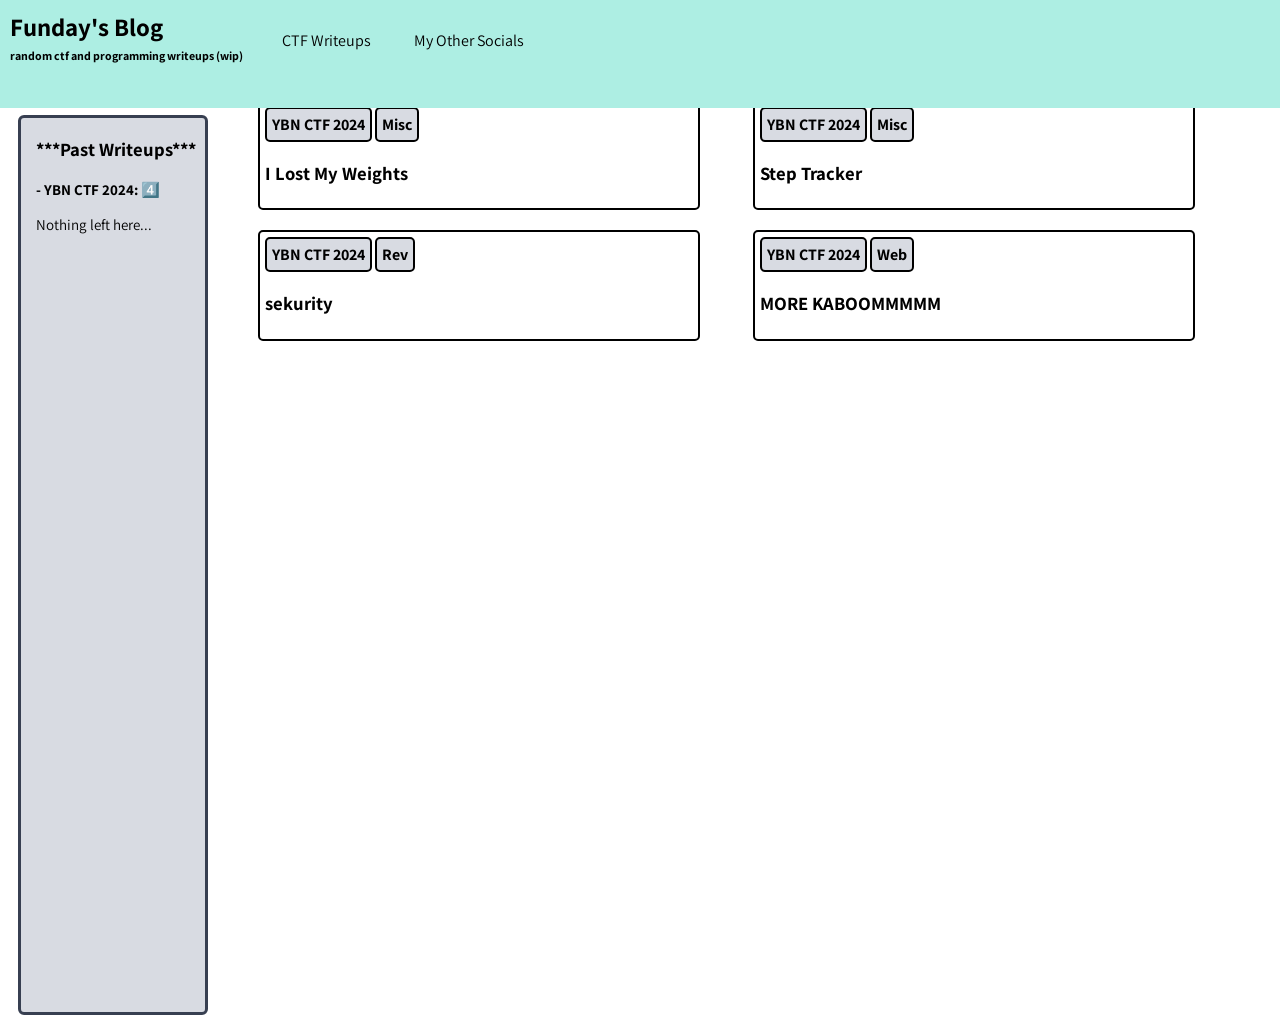
==== ctfwriteups.html @ bac37d36 "Add files via upload" ====
<!DOCTYPE html>
<html>
    <head>
        <title>Funday's Blog</title>
        <meta charset="utf-8"/>
        <meta name="viewport" content="width=device-width, initial-scale=1"/>
        <link rel="stylesheet" href="styles.css"/>
        <link rel="preconnect" href="https://fonts.googleapis.com">
        <link rel="preconnect" href="https://fonts.gstatic.com" crossorigin>
        <link href="https://fonts.googleapis.com/css2?family=Assistant:wght@200..800&display=swap" rel="stylesheet">
    </head>
    <body>
        <div class="header">
            <div class="blog-title">
                <h1>Funday's Blog</h1>
                <h4>random ctf and programming writeups (wip)</h4>
            </div>
            <div class="links">
                <a class="header-link" href="ctfwriteups.html">CTF Writeups</a>
                <a class="header-link">My Other Socials</a>
            </div>
        </div>
        <div class="ctf-navbar">
            <h3>***Past Writeups***</h3>
            <a class="ctf-link" href="#ybnctf2024_1">- YBN CTF 2024: 4️⃣</a>
            <p style="font-size: 15px;">Nothing left here...</p>
        </div>
        <div class="writeup-links">
            <div class="writeup-link" id="ybnctf2024_1" onclick="window.location.href = 'writeups/YBN 2024 CTF/ybnctf2024_1.html';">
                <div class="ctf-tag">YBN CTF 2024</div>
                <div class="ctf-tag">Misc</div>
                <h3>I Lost My Weights</h3>
            </div>
            <div class="writeup-link" id="ybnctf2024_2" onclick="window.location.href = 'writeups/YBN 2024 CTF/ybnctf2024_2.html';">
                <div class="ctf-tag">YBN CTF 2024</div>
                <div class="ctf-tag">Misc</div>
                <h3>Step Tracker</h3>
            </div>
            <div class="writeup-link" id="ybnctf2024_3" onclick="window.location.href = 'writeups/YBN 2024 CTF/ybnctf2024_3.html';">
                <div class="ctf-tag">YBN CTF 2024</div>
                <div class="ctf-tag">Rev</div>
                <h3>sekurity</h3>
            </div>
            <div class="writeup-link" id="ybnctf2024_6" onclick="window.location.href = 'writeups/YBN 2024 CTF/ybnctf2024_6.html';">
                <div class="ctf-tag">YBN CTF 2024</div>
                <div class="ctf-tag">Web</div>
                <h3>MORE KABOOMMMMM</h3>
            </div>
        </div>
    </body>
</html>
---- styles.css ----
*{
    box-sizing: border-box;
    font-family: 'Assistant', system-ui;
}

body{
    margin-top: 100px;  
}

h1{
    font-size: 25px;
    margin: 0;
}

h4{
    font-size: 12px;
    margin-top: 5px;
}

.header{
    padding: 10px 10px 10px 10px;
    background-color: #ADEEE3;
    overflow: hidden;
    position: fixed;
    z-index: 1000;
    top: 0;
    left: 0;
    width: 100%;
    height: 12%;
}

.blog-title{
    width: 20%;
    float: left;
}

.links{
    margin-top: 20px;
    width: 80%;
    float: left;
}

.header-link{
    text-decoration: none;
    margin: 5px 20px 5px 20px;
    color: black;
}

.header-link:hover{
    color: #ffffff;
}

.ctf-navbar{
    float: left;
    margin-left: 10px;
    margin-top: 15px;
    width: 15%;
    height: 100vh;
    border: 3.5px solid #373F51;
    padding-left: 15px;
    border-radius: 6px;
    background-color: #D8DBE2;
}

.ctf-link{
    text-decoration: none;
    font-weight: bold;
    font-size: 15px;
    color: black;
}

.writeup-links{
    margin-top: 20px;
}

.writeup-link{
    border: 2px solid black;
    border-radius: 5px;
    padding: 5px 5px 5px 5px;
    display: inline-block;
    margin-left: 50px;
    margin-bottom: 20px;
    width: 35%;
}

#ybnctf2024_1{
    scroll-margin-top: 100px;
}

@keyframes ctf-box-shadow{
    from {box-shadow: 0px 0px;}
    to {box-shadow: 4px 4px;}
}

.writeup-link:hover{
    animation-name: ctf-box-shadow;
    animation-duration: 0.5s;
    box-shadow: 4px 4px;
}

.ctf-tag{
    border: 2px solid black;
    font-weight: bold;
    display: inline-block;
    border-radius: 5px;
    padding: 5px 5px 5px 5px;
    background-color: #D8DBE2;
}

.writeup-content{
    border: 2px solid black;
    border-radius: 5px;     
    padding: 15px 15px 15px 15px;
    display: inline-block;
    margin-top: 20px;
    margin-left: 145px;
    margin-bottom: 20px;
    width: 80%;
}

.chall-img{
    display: inline-block;
    height: auto;
    width: 350px;
    margin-left: 420px;
    max-width: 100%;
}

pre{
    background-color: #2E3B4E;
    color: #FFFFFF;
    border-left: 6px solid #ADEEE3;
    border-radius: 6px 6px 6px 6px;
    line-height: 24px;
    font-family: "Consolas", "Menlo", "Courier New", monospace;
    overflow-x: auto;
    margin: 0;
}

.writeup-text{
    margin: 0;
}

.approach-header{
    font-size: 20px;
}

@media only screen and (max-width: 600px) {
    body{
        margin-top: 80px;
    }
    h1{
        font-size: 20px;
    }

    h3{
        font-size: 14px;
    }

    h4{
        font-size: 8px;
    }

    .header{
        height: 10%;
    }

    .blog-title{
        width: 40%;
    }

    .links  {
        margin-top: 15px;
        width: 60%;
    }

    .header-link{
        margin: 5px 8px 5px 8px;
        font-size: 12px;
    }

    .ctf-navbar{
        display: none;
    }

    .ctf-tag{
        font-size: 12px;
    }

    .writeup-link{
        margin-left: 20px;
        margin-bottom: 10px;
        width: 88%;
    }

    .writeup-content{
        width: 90%;
        margin-left: 20px;
    }

    .chall-img{
        margin-left: 65px;
        width: 180px;
    }

    .writeup-text{
        font-size: 12px;
    }

    .approach-header{
        font-size: 14px;
        margin-bottom: 10px;
    }

    pre{
        line-height: 15px;
    }

    code{
        font-size: 10px;
    }
}
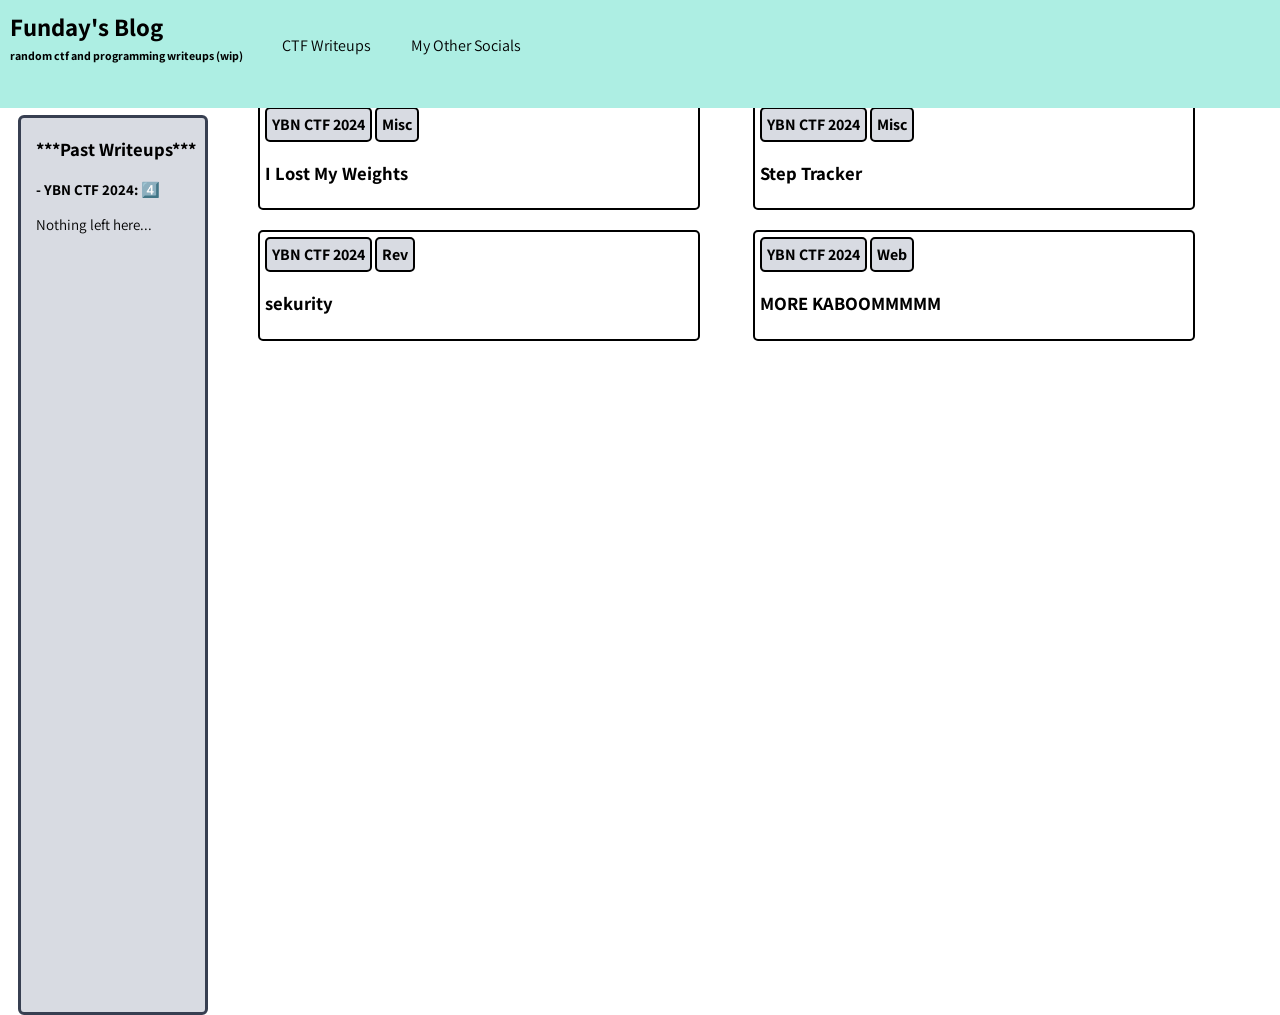
==== commit 4ff73ab9: "Add files via upload" ====
--- a/ctfwriteups.html
+++ b/ctfwriteups.html
@@ -17,7 +17,13 @@
             </div>
             <div class="links">
                 <a class="header-link" href="ctfwriteups.html">CTF Writeups</a>
-                <a class="header-link">My Other Socials</a>
+                <div class="dropdown">
+                        <a class="header-link">My Other Socials</a>
+                        <div class="dropdown-content">
+                            <a href="https://github.com/FundayStrike">GitHub</a>
+                            <a href="https://www.linkedin.com/in/bryan-tan-boon-jun/">Linkedln</a>
+                        </div>
+                </div>
             </div>
         </div>
         <div class="ctf-navbar">
--- a/styles.css
+++ b/styles.css
@@ -20,9 +20,8 @@
 .header{
     padding: 10px 10px 10px 10px;
     background-color: #ADEEE3;
-    overflow: hidden;
     position: fixed;
-    z-index: 1000;
+    z-index: 1;
     top: 0;
     left: 0;
     width: 100%;
@@ -35,12 +34,14 @@
 }
 
 .links{
+    display: flex;
     margin-top: 20px;
     width: 80%;
     float: left;
 }
 
 .header-link{
+    display: inline-block;
     text-decoration: none;
     margin: 5px 20px 5px 20px;
     color: black;
@@ -48,6 +49,38 @@
 
 .header-link:hover{
     color: #ffffff;
+}
+
+.dropdown{
+    position: relative;
+    display: inline-block;
+    padding-bottom: 45px;
+}
+
+.dropdown-content {
+    left: 1.1vw;
+    top: 7.5vh;
+    display: none;
+    position: absolute;
+    background-color: #ADEEE3;
+    min-width: 150px;
+    box-shadow: 0px 4px 6px rgba(0, 0, 0, 0.2);
+    z-index: 2;
+}
+
+.dropdown-content a {
+    color: black;
+    padding: 15px 10px;
+    text-decoration: none;
+    display: block;
+}
+
+.dropdown-content a:hover {
+    background-color: rgb(168, 233, 222);
+}
+
+.dropdown:hover .dropdown-content {
+    display: block;
 }
 
 .ctf-navbar{
@@ -169,13 +202,19 @@
         width: 40%;
     }
 
-    .links  {
+    .links{
         margin-top: 15px;
         width: 60%;
     }
 
     .header-link{
         margin: 5px 8px 5px 8px;
+        font-size: 12px;
+    }
+
+    .dropdown-content{
+        left: 1.5vw;
+        top: 5.8vh;
         font-size: 12px;
     }
 
